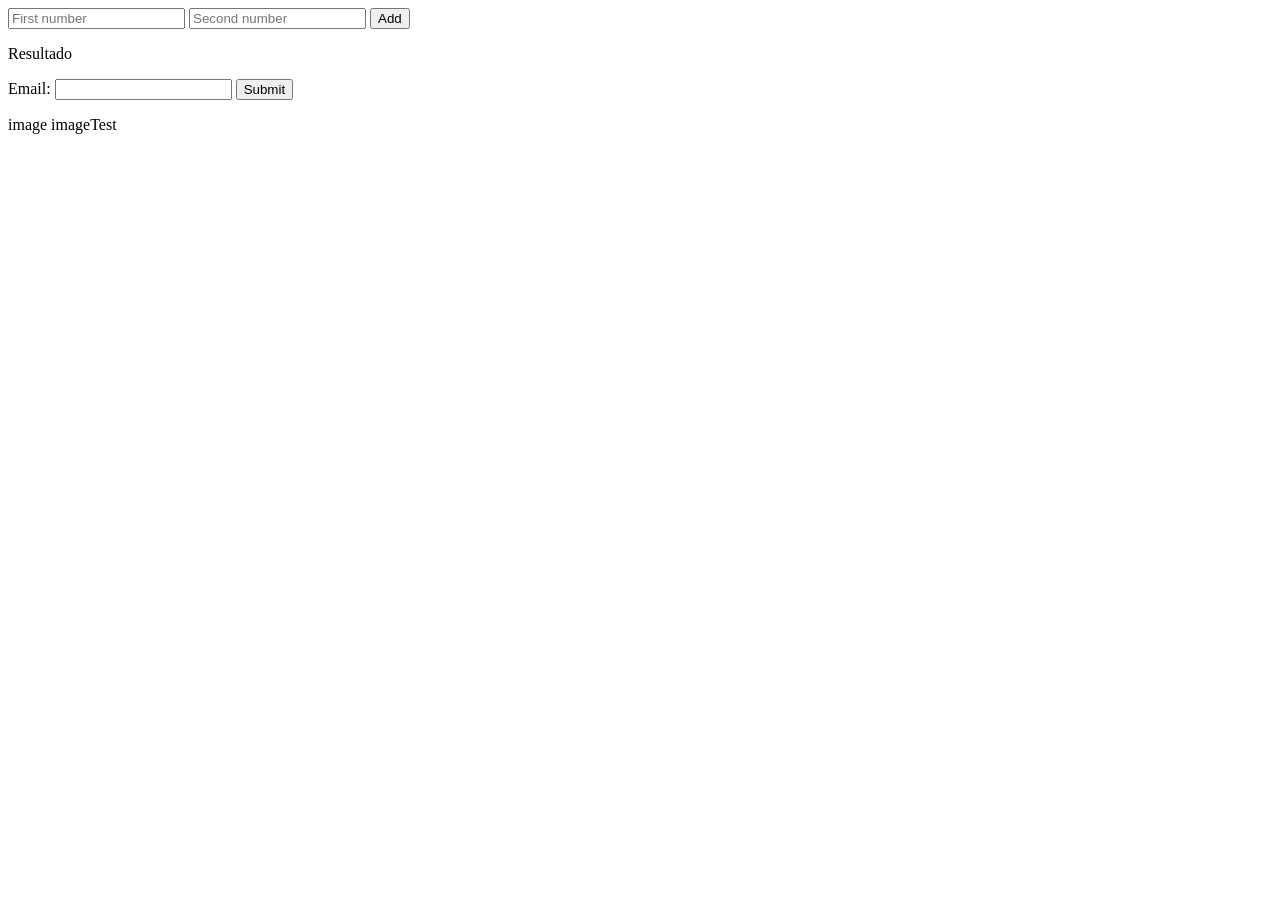
==== Projects/CalcProject/index.html @ 14de5e1d "new javaScript insert" ====
<!DOCTYPE html>
<html lang="en">
<head>
    <meta charset="UTF-8">
    <meta name="viewport" content="width=device-width, initial-scale=1.0">
    
    <title>Document</title>
</head>
<body>
    <section class="calculator">
        <input type="number" id="num1" placeholder="First number">
        <input type="number" id="num2" placeholder="Second number">

        <button id="booto">Add</button>
        <p id="result">Resultado</p>
    <script src="Scripts/main.js"></script>
    </section>
    
    <section class="emailValidate">
        <form onsubmit="validateForm()">
        <label>Email: <input type="text" id="email"></label>
        <input type="submit" value="Submit">

        </form>
        <p id="formMessage"></p>
        <script src="Scripts/email.js"></script>
    </section>

    <section class="imageTest">
        <p>image imageTest</p>
        
    </section>

</body>
</html>
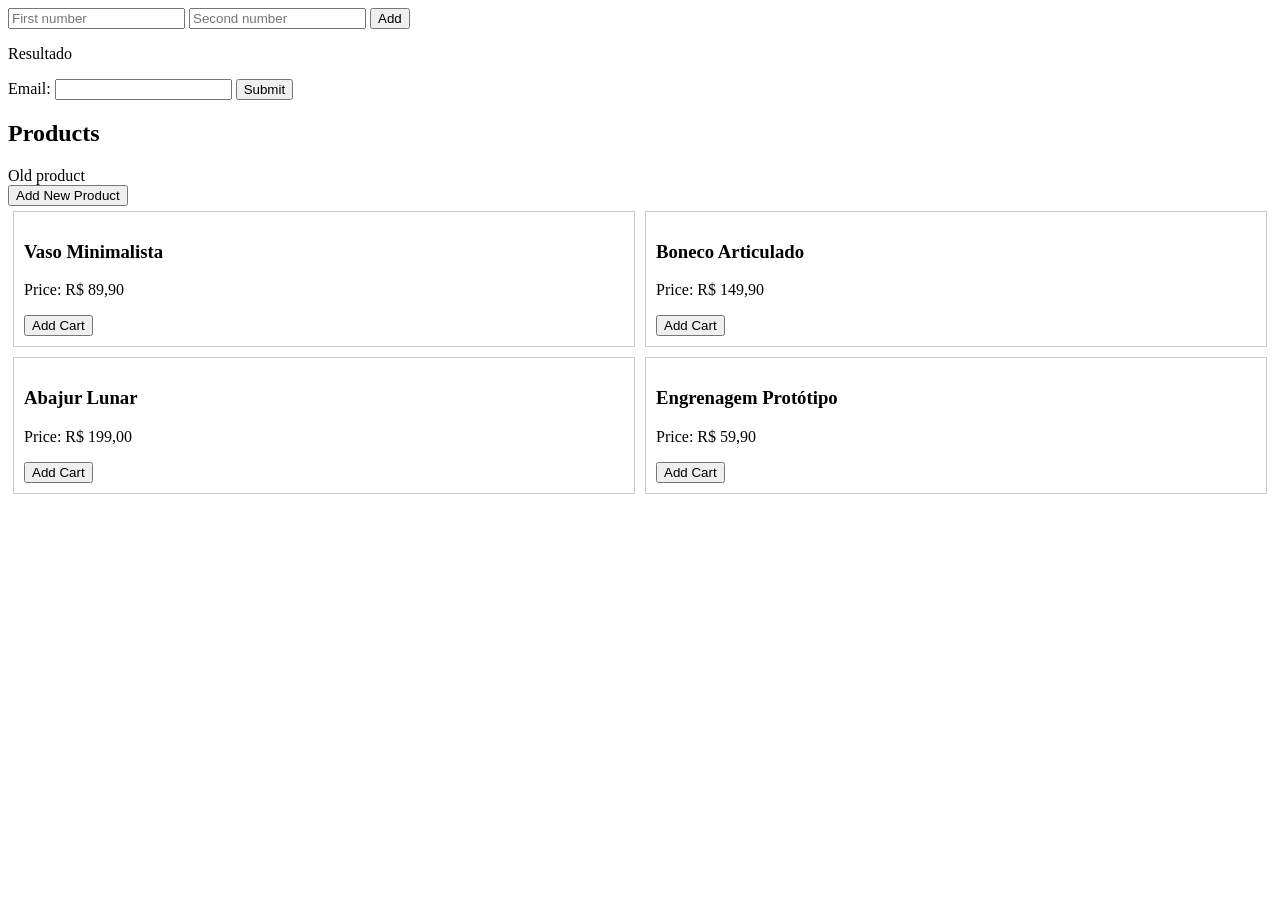
==== commit 271e9831: "javascript improve" ====
--- a/Projects/CalcProject/index.html
+++ b/Projects/CalcProject/index.html
@@ -26,9 +26,21 @@
         <script src="Scripts/email.js"></script>
     </section>
 
-    <section class="imageTest">
-        <p>image imageTest</p>
-        
+    <section class="imageTest" >
+        <h2>Products</h2>
+        <div class="product-grid" id="product-grid" style="display: grid; grid-template-columns: 1fr 1fr">
+            <div class="card">Old product</div>
+        </div>
+        <button id="add-card-btn">Add New Product</button>
+        <script src="Scripts/image.js"></script>
+    </section>
+
+    <section class="productsView">
+        <div class="gridView" id="gridView" style="display: grid; grid-template-columns: 1fr 1fr">
+
+
+        </div>
+        <script src="Scripts/product.js"></script>
     </section>
 
 </body>
